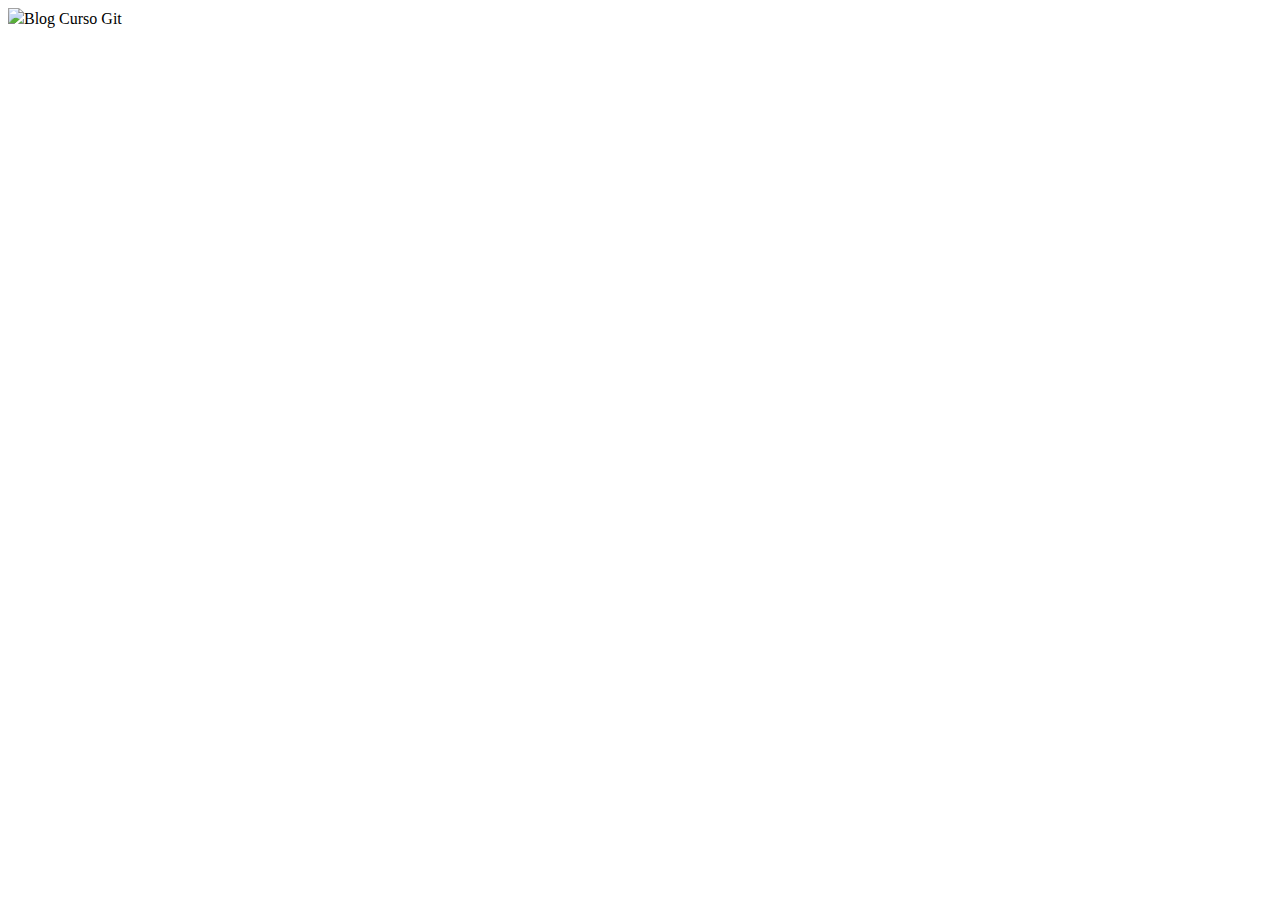
==== index.html @ 02c0fb15 "Añadido index.html" ====
<!DOCTYPE html>
<html lang="en">
<head>
    <meta charset="UTF-8">
    <meta http-equiv="X-UA-Compatible" content="IE=edge">
    <meta name="viewport" content="width=device-width, initial-scale=1.0">
    <enlace rel="preconectar" href="https://fonts.googleapis.com">
    <enlace rel="preconectar" href="https://fonts.gstatic.com" crossorigin>
    <enlace href="https: //fonts.googleapis.com/css2? family= Overpass+Mono & display=swap" rel="stylesheet">
    <link rel="stylesheet" href="style.css">
    <title>Blog Curso Git </title>
</head>
<body>
    <div>
        <img src="img/5847f981cef1014c0b5e48be.png"
        <h1>Blog Curso Git</h1>
    </div>
    
</body>
</html>
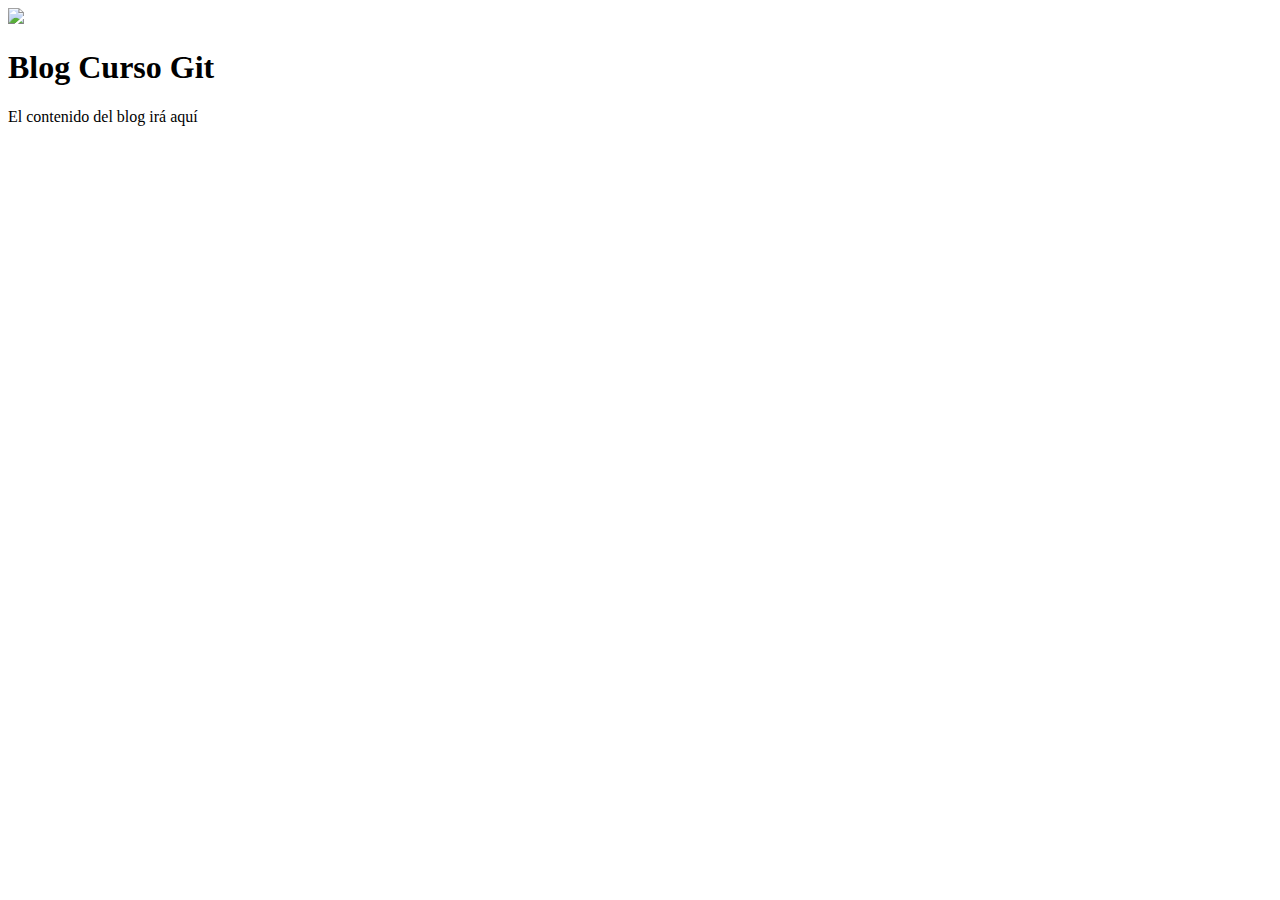
==== commit ec96fc4c: "Contenido del blog" ====
--- a/index.html
+++ b/index.html
@@ -12,9 +12,11 @@
 </head>
 <body>
     <div>
-        <img src="img/5847f981cef1014c0b5e48be.png"
+        <img src="img/5847f981cef1014c0b5e48be.png">
         <h1>Blog Curso Git</h1>
     </div>
-    
+    <div>
+    El contenido del blog irá aquí        
+    </div>
 </body>
 </html>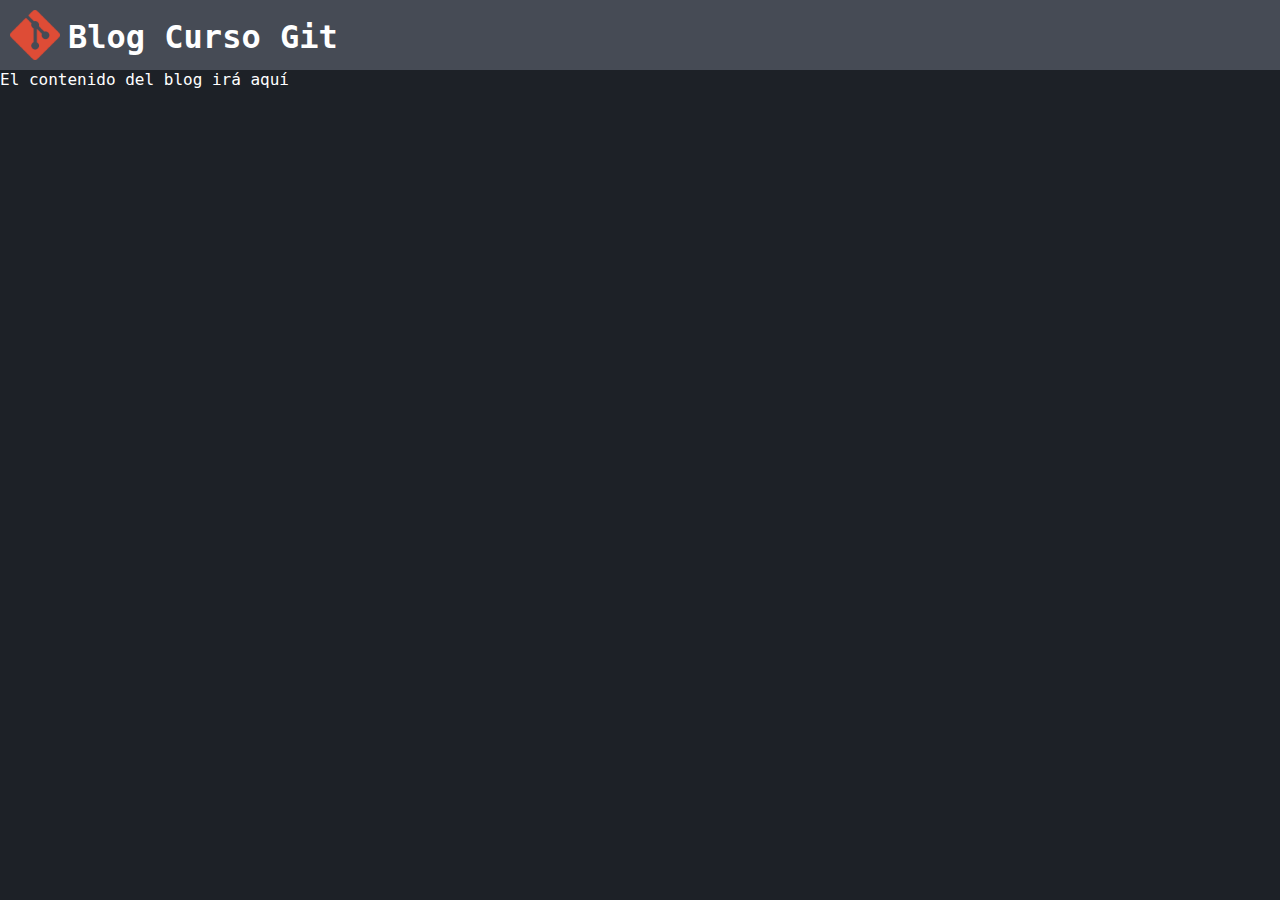
==== commit 95bfc280: "Create navbar" ====
--- a/index.html
+++ b/index.html
@@ -11,8 +11,8 @@
     <title>Blog Curso Git </title>
 </head>
 <body>
-    <div>
-        <img src="img/5847f981cef1014c0b5e48be.png">
+    <div class="bar">
+        <img class="logo" src="img/git.png">
         <h1>Blog Curso Git</h1>
     </div>
     <div>
--- a/style.css
+++ b/style.css
@@ -0,0 +1,23 @@
+body {
+    background-color: #1d2127;
+    color: #fff;
+    font-family: "Overpass Mono", monospace;
+    padding: 0;
+    margin: 0;
+}
+
+h1 {
+    margin: 0 0 0 8px;
+    padding-top: 8px;
+}
+
+.bar {
+    background-color: #464b55;
+    padding: 10px;
+    display: flex;
+}
+
+.logo {
+    width: 50px;
+    height: 50px;
+}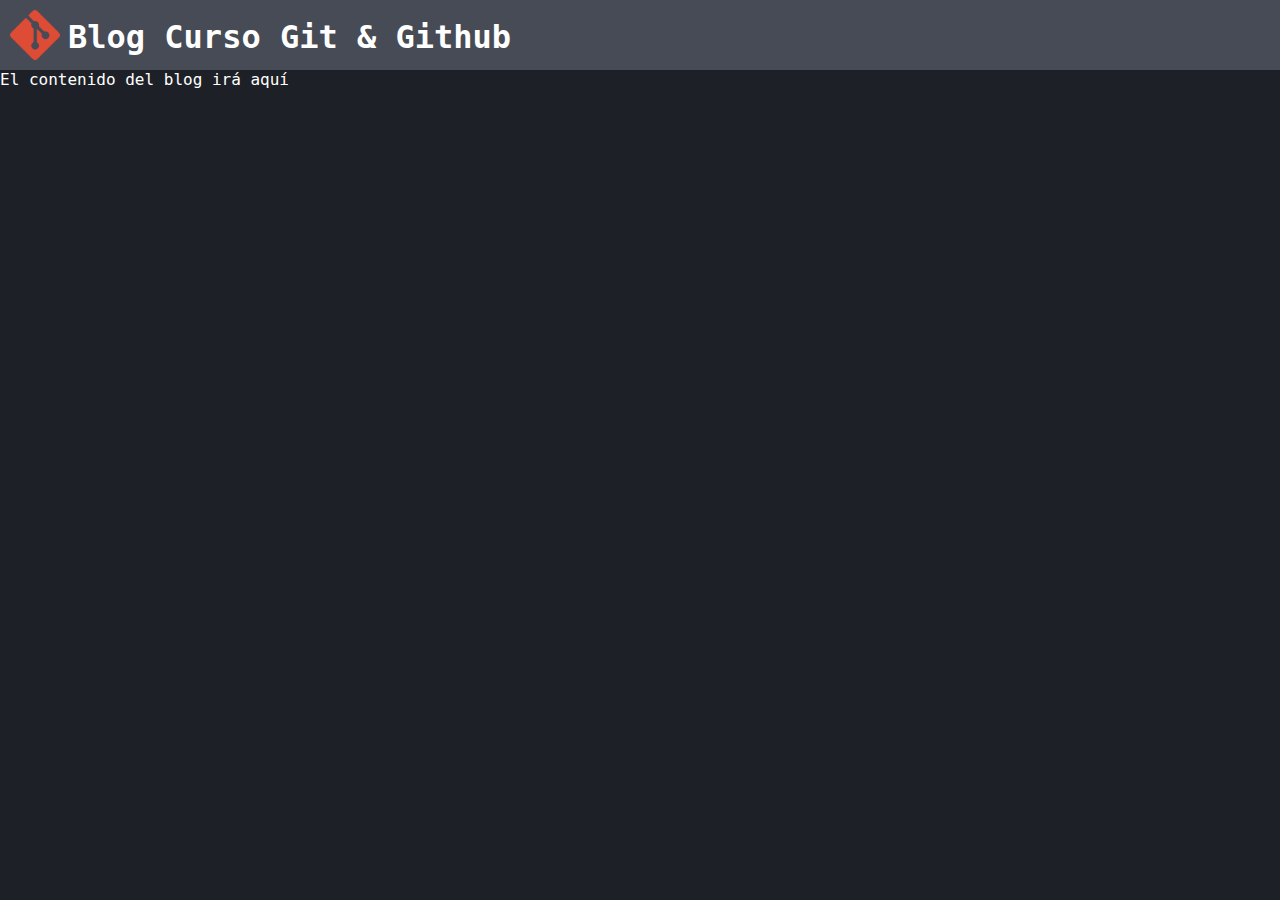
==== commit b39a1d5d: "Change title" ====
--- a/index.html
+++ b/index.html
@@ -13,7 +13,7 @@
 <body>
     <div class="bar">
         <img class="logo" src="img/git.png">
-        <h1>Blog Curso Git</h1>
+        <h1>Blog Curso Git & Github</h1>
     </div>
     <div>
     El contenido del blog irá aquí        
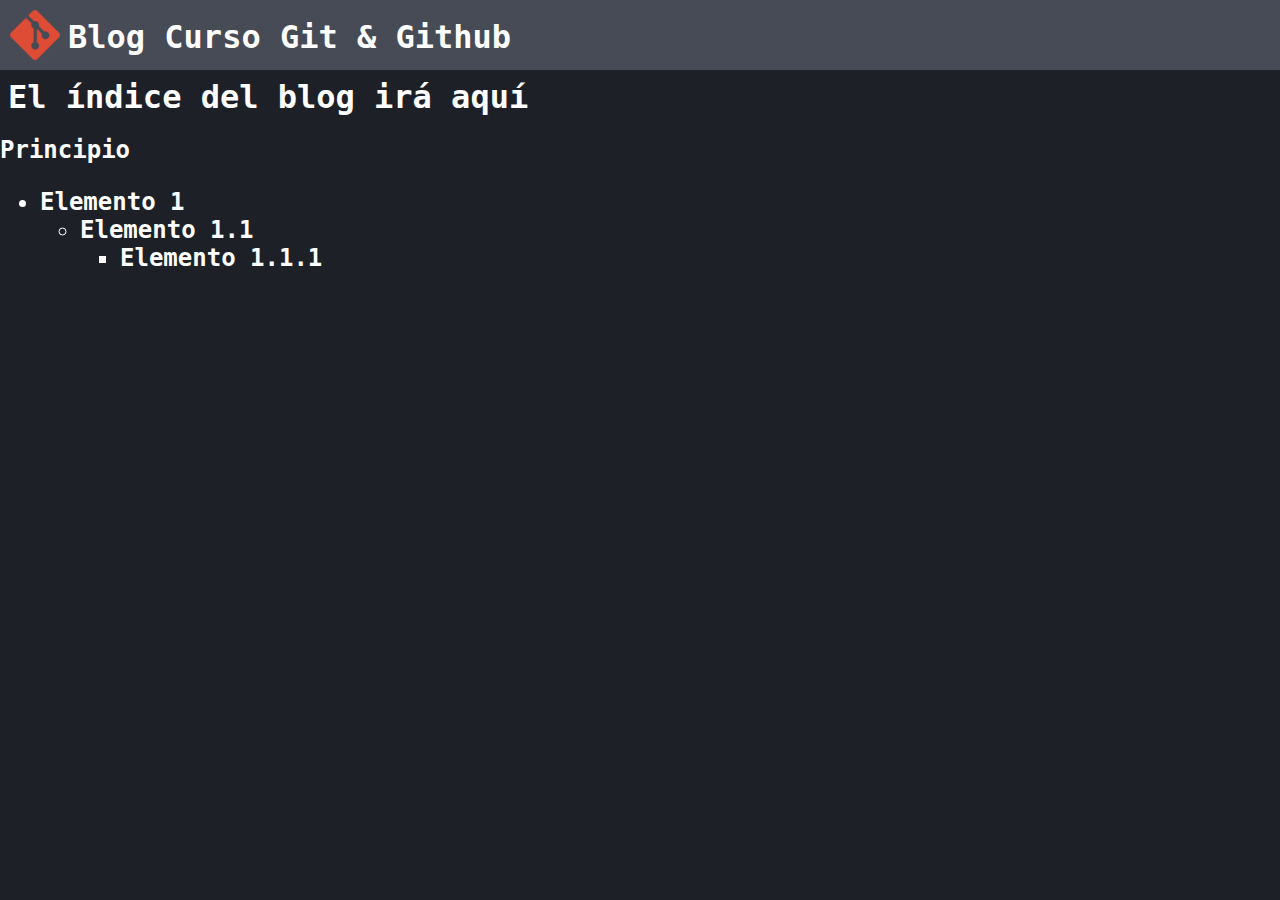
==== commit 3f171f8e: "Pruebas HTML5 y CSS" ====
--- a/index.html
+++ b/index.html
@@ -16,7 +16,25 @@
         <h1>Blog Curso Git & Github</h1>
     </div>
     <div>
-    El contenido del blog irá aquí        
+    <h1>El índice del blog irá aquí</h1> 
+    <h2>
+        Principio
+        <ul>
+            <li>
+                Elemento 1
+                <ul>
+                    <li>
+                        Elemento 1.1
+                        <ul>
+                            <li>
+                                Elemento 1.1.1
+                            </li>
+                        </ul>
+                    </li>
+                </ul>
+            </li>
+        </ul>
+    </h2>        
     </div>
 </body>
 </html>